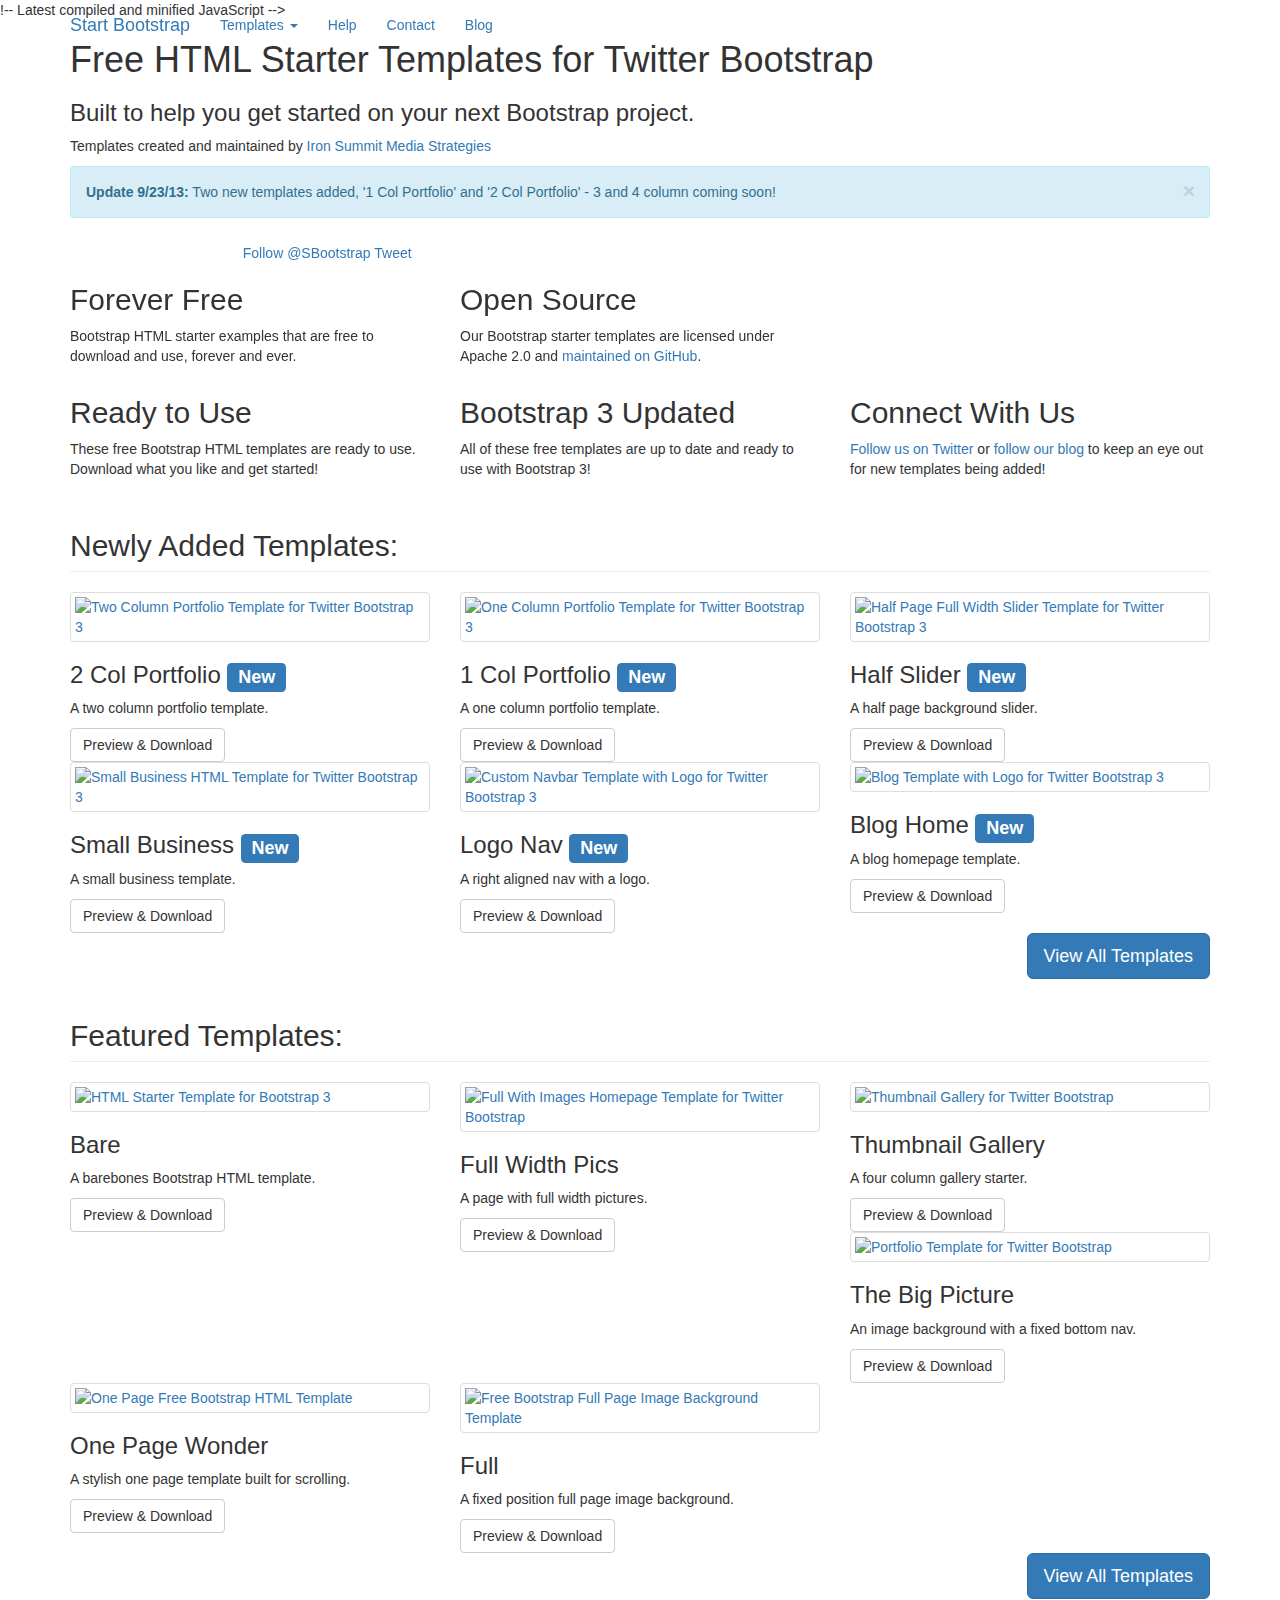
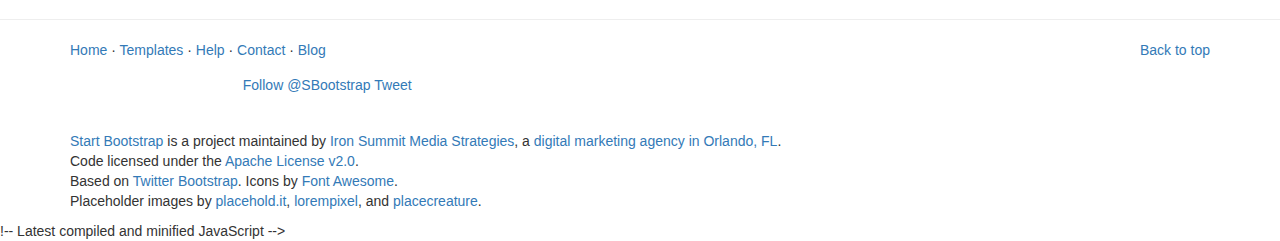
==== mybootstrap/index.html @ abdac895 "Update" ====
<!DOCTYPE html>
<html lang="en">
  <head>
    <meta charset="utf-8">
    <meta name="viewport" content="width=device-width, initial-scale=1.0">
    <meta name="description" content="Free HTML Starter Templates for Bootstrap - Up to date for Bootstrap 3! An even faster way to develop websites in Bootstrap!">

    <link rel="icon" href="img/favicon.png" type="image/x-icon">

    <title>Start Bootstrap - Free HTML Templates for Bootstrap 3</title>

    <!-- Bootstrap core CSS -->
    <link rel="stylesheet" href="//netdna.bootstrapcdn.com/bootstrap/3.0.0/css/bootstrap.min.css">

     !-- Latest compiled and minified JavaScript -->
     <script src="//netdna.bootstrapcdn.com/bootstrap/3.0.0/js/bootstrap.min.js"></script>

     <link href="//netdna.bootstrapcdn.com/twitter-bootstrap/2.3.2/css/bootstrap-combined.no-icons.min.css" rel="stylesheet">
     <link href="//netdna.bootstrapcdn.com/font-awesome/3.2.1/css/font-awesome.css" rel="stylesheet">    

    
    <!-- Start Bootstrap CSS - DON'T USE THIS FOR THE TEMPLATES! -->
    <link href="${pageContext.request.contextPath}/css/mystyle.css" rel="stylesheet">
   

  </head>

  <body>

    <nav class="navbar navbar-fixed-top startbootstrap-nav" role="navigation">
      <div class="container">
        <div class="navbar-header">
          <button type="button" class="navbar-toggle" data-toggle="collapse" data-target=".navbar-ex1-collapse">
            <span class="sr-only">Toggle navigation</span>
            <span class="icon-bar"></span>
            <span class="icon-bar"></span>
            <span class="icon-bar"></span>
          </button>
          <a class="navbar-brand" href="index.html">Start Bootstrap</a>
        </div>

        <!-- Collect the nav links, forms, and other content for toggling -->
        <div class="collapse navbar-collapse navbar-ex1-collapse">
          <ul class="nav navbar-nav">
            <li class="dropdown">
              <a href="#" class="dropdown-toggle" data-toggle="dropdown">Templates <b class="caret"></b></a>
              <ul class="dropdown-menu">
                <li><a href="all-templates.html">All Templates</a></li>
                <li class="divider"></li>
                <li><a href="home-page-templates.html">Home Page Templates</a></li>
                <li><a href="other-page-templates.html">Other Page Templates</a></li>
                <li><a href="full-site-templates.html">Full Site Templates</a></li>
              </ul>
            </li>
            <li><a href="help.html">Help</a></li>
            <li><a href="contact.html">Contact</a></li>
            <li><a href="http://startbootstrap.tumblr.com/">Blog</a></li>
          </ul>
        </div><!-- /.navbar-collapse -->
      </div><!-- /.container -->
    </nav>

    <!-- Masthead -->
    <div class="masthead">
      <div class="container">

        <div class="row">
          <div class="col-lg-12">
            <h1>Free HTML Starter Templates for Twitter Bootstrap</h1>
            <h3>Built to help you get started on your next Bootstrap project.</h3>
            <p>Templates created and maintained by <a href="http://www.ironsummitmedia.com">Iron Summit Media Strategies</a></p>

            <div class="alert alert-info alert-dismissable">
              <button type="button" class="close" data-dismiss="alert" aria-hidden="true">&times;</button>
              <strong>Update 9/23/13:</strong> Two new templates added, '1 Col Portfolio' and '2 Col Portfolio' - 3 and 4 column coming soon!
            </div>

            <div id="social">
              <iframe id="gh-fork" src="http://ghbtns.com/github-btn.html?user=ironsummitmedia&repo=startbootstrap&type=fork" allowtransparency="true" frameborder="0" scrolling="0" width="55px" height="20px"></iframe>
              <iframe id="gh-star" src="http://ghbtns.com/github-btn.html?user=ironsummitmedia&repo=startbootstrap&type=watch&count=true" allowtransparency="true" frameborder="0" scrolling="0" width="110px" height="20px"></iframe>
              <a href="https://twitter.com/SBootstrap" class="twitter-follow-button" data-show-count="false" data-lang="en">Follow @SBootstrap</a>
              <a href="https://twitter.com/share" class="twitter-share-button" data-url="http://startbootstrap.com" data-via="SBootstrap" data-lang="en">Tweet</a>
            </div>
          </div>
        </div>

      </div>
    </div>

    <!-- Intro home page content -->
    <div class="intro-marketing">
      <div class="container">
        <div class="row">
          <div class="col-lg-4 col-md-4 intro-marketing-box">
            <h2><i class="icon-gift"></i> Forever Free</h2>
            <p>Bootstrap HTML starter examples that are free to download and use, forever and ever.</p>
          </div>
          <div class="col-lg-4 col-md-4 intro-marketing-box">
            <h2><i class="icon-github"></i> Open Source</h2>
            <p>Our Bootstrap starter templates are licensed under Apache 2.0 and <a href="https://github.com/ironsummitmedia/startbootstrap/">maintained on GitHub</a>.</p>
          </div>
          <div class="col-lg-4 col-md-4 intro-marketing-box">
            <div id="carbonads-container"><div class="carbonad"><div id="azcarbon"></div><script type="text/javascript">var z = document.createElement("script"); z.type = "text/javascript"; z.async = true; z.src = "http://engine.carbonads.com/z/51625/azcarbon_2_1_0_HORIZ"; var s = document.getElementsByTagName("script")[0]; s.parentNode.insertBefore(z, s);</script></div></div>
          </div>
          <div class="clearfix"></div>
          <div class="col-lg-4 col-md-4 intro-marketing-box">
            <h2><i class="icon-folder-open"></i> Ready to Use</h2>
            <p>These free Bootstrap HTML templates are ready to use. Download what you like and get started!</p>
          </div>
          <div class="col-lg-4 col-md-4 intro-marketing-box">
            <h2><i class="icon-ok"></i> Bootstrap 3 Updated</h2>
            <p>All of these free templates are up to date and ready to use with Bootstrap 3!</p>
          </div>
          <div class="col-lg-4 col-md-4 intro-marketing-box">
            <h2><i class="icon-bullhorn"></i> Connect With Us</h2>
            <p><a href="https://twitter.com/SBootstrap">Follow us on Twitter</a> or <a href="http://startbootstrap.tumblr.com/">follow our blog</a> to keep an eye out for new templates being added!</p>
          </div>
        </div>
      </div>
    </div>

    <!-- Page content -->
    <div class="templates">
      <div class="container">

        <div class="row">
          <div class="col-lg-12">
            <h2 class="page-header">Newly Added Templates:</h2>
          </div>

          <div class="col-lg-4 col-sm-6">
            <div class="preview">
              <a class="thumbnail" href="1-col-portfolio.html"><img src="img/2-col-portfolio.jpg" class="img-responsive" alt="Two Column Portfolio Template for Twitter Bootstrap 3"></a>
              <h3>2 Col Portfolio <span class="label label-primary">New</span></h3>
              <p>A two column portfolio template.</p>
              <div class="btn-group"><a class="btn btn-default" href="2-col-portfolio.html">Preview &amp; Download</a></div>
            </div>
          </div>

          <div class="col-lg-4 col-sm-6">
            <div class="preview">
              <a class="thumbnail" href="1-col-portfolio.html"><img src="img/1-col-portfolio.jpg" class="img-responsive" alt="One Column Portfolio Template for Twitter Bootstrap 3"></a>
              <h3>1 Col Portfolio <span class="label label-primary">New</span></h3>
              <p>A one column portfolio template.</p>
              <div class="btn-group"><a class="btn btn-default" href="1-col-portfolio.html">Preview &amp; Download</a></div>
            </div>
          </div>

          <div class="col-lg-4 col-sm-6">
            <div class="preview">
              <a class="thumbnail" href="half-slider.html"><img src="img/half-slider.jpg" class="img-responsive" alt="Half Page Full Width Slider Template for Twitter Bootstrap 3"></a>
              <h3>Half Slider <span class="label label-primary">New</span></h3>
              <p>A half page background slider.</p>
              <div class="btn-group"><a class="btn btn-default" href="half-slider.html">Preview &amp; Download</a></div>
            </div>
          </div>

          <div class="col-lg-4 col-sm-6">
            <div class="preview">
              <a class="thumbnail" href="small-business.html"><img src="img/small-business.jpg" class="img-responsive" alt="Small Business HTML Template for Twitter Bootstrap 3"></a>
              <h3>Small Business <span class="label label-primary">New</span></h3>
              <p>A small business template.</p>
              <div class="btn-group"><a class="btn btn-default" href="small-business.html">Preview &amp; Download</a></div>
            </div>
          </div>

          <div class="col-lg-4 col-sm-6">
            <div class="preview">
              <a class="thumbnail" href="logo-nav.html"><img src="img/logo-nav.jpg" class="img-responsive" alt="Custom Navbar Template with Logo for Twitter Bootstrap 3"></a>
              <h3>Logo Nav <span class="label label-primary">New</span></h3>
              <p>A right aligned nav with a logo.</p>
              <div class="btn-group"><a class="btn btn-default" href="logo-nav.html">Preview &amp; Download</a></div>
            </div>
          </div>

          <div class="col-lg-4 col-sm-6">
            <div class="preview">
              <a class="thumbnail" href="blog-home.html"><img src="img/blog-home.jpg" class="img-responsive" alt="Blog Template with Logo for Twitter Bootstrap 3"></a>
              <h3>Blog Home <span class="label label-primary">New</span></h3>
              <p>A blog homepage template.</p>
              <div class="btn-group"><a class="btn btn-default" href="blog-home.html">Preview &amp; Download</a></div>
            </div>
          </div>

        </div>
        
        <div class="row">
          
          <div class="col-lg-12">
            <a class="btn btn-primary btn-lg pull-right" href="all-templates.html">View All Templates <i class="icon-double-angle-right"></i></a>
          </div>

        </div>

        <div class="row">
          <div class="col-lg-12">
            <h2 class="page-header">Featured Templates:</h2>
          </div>

          <div class="col-lg-4 col-sm-6">
            <div class="preview">
              <a class="thumbnail" href="bare.html"><img src="img/bare.jpg" class="img-responsive" alt="HTML Starter Template for Bootstrap 3"></a>
              <h3>Bare</h3>
              <p>A barebones Bootstrap HTML template.</p>
              <div class="btn-group"><a class="btn btn-default" href="bare.html">Preview &amp; Download</a></div>
            </div>
          </div>

          <div class="col-lg-4 col-sm-6">
            <div class="preview">
              <a class="thumbnail" href="full-width-pics.html"><img src="img/full-width-pics.jpg" class="img-responsive" alt="Full With Images Homepage Template for Twitter Bootstrap"></a>
              <h3>Full Width Pics</h3>
              <p>A page with full width pictures.</p>
              <div class="btn-group"><a class="btn btn-default" href="full-width-pics.html">Preview &amp; Download</a></div>
            </div>
          </div>

          <div class="col-lg-4 col-sm-6">
            <div class="preview">
              <a class="thumbnail" href="thumbnail-gallery.html"><img src="img/thumbnail-gallery.jpg" class="img-responsive" alt="Thumbnail Gallery for Twitter Bootstrap"></a>
              <h3>Thumbnail Gallery</h3>
              <p>A four column gallery starter.</p>
              <div class="btn-group"><a class="btn btn-default" href="thumbnail-gallery.html">Preview &amp; Download</a></div>
            </div>
          </div>

          <div class="col-lg-4 col-sm-6">
            <div class="preview">
              <a class="thumbnail" href="the-big-picture.html"><img src="img/the-big-picture.jpg" class="img-responsive" alt="Portfolio Template for Twitter Bootstrap"></a>
              <h3>The Big Picture</h3>
              <p>An image background with a fixed bottom nav.</p>
              <div class="btn-group"><a class="btn btn-default" href="the-big-picture.html">Preview &amp; Download</a></div>
            </div>
          </div>

          <div class="col-lg-4 col-sm-6">
            <div class="preview">
              <a class="thumbnail" href="one-page-wonder.html"><img src="img/one-page-wonder.jpg" class="img-responsive" alt="One Page Free Bootstrap HTML Template"></a>
              <h3>One Page Wonder</h3>
              <p>A stylish one page template built for scrolling.</p>
              <div class="btn-group"><a class="btn btn-default" href="one-page-wonder.html">Preview &amp; Download</a></div>
            </div>
          </div>

          <div class="col-lg-4 col-sm-6">
            <div class="preview">
              <a class="thumbnail" href="full.html"><img src="img/full.jpg" class="img-responsive" alt="Free Bootstrap Full Page Image Background Template"></a>
              <h3>Full</h3>
              <p>A fixed position full page image background.</p>
              <div class="btn-group"><a class="btn btn-default" href="full.html">Preview &amp; Download</a></div>
            </div>
          </div>

        </div>

        <div class="row">

          <div class="col-lg-12">
            <a class="btn btn-primary btn-lg pull-right" href="all-templates.html">View All Templates <i class="icon-double-angle-right"></i></a>
          </div>

        </div>

      </div>
    </div>
    
    <hr>
    
    <footer>
      <div class="container">
      
        <div class="row">
          <div class="col-lg-12">
            <p><a href="index.html">Home</a> &middot; <a href="all-templates.html">Templates</a> &middot; <a href="help.html">Help</a> &middot; <a href="contact.html">Contact</a> &middot; <a href="http://startbootstrap.tumblr.com/">Blog</a><span class="pull-right hidden-sm"><a href="#">Back to top</a></span></p>
            <p>
              <iframe id="gh-fork" src="http://ghbtns.com/github-btn.html?user=ironsummitmedia&repo=startbootstrap&type=fork" allowtransparency="true" frameborder="0" scrolling="0" width="55px" height="20px"></iframe>
              <iframe id="gh-star" src="http://ghbtns.com/github-btn.html?user=ironsummitmedia&repo=startbootstrap&type=watch&count=true" allowtransparency="true" frameborder="0" scrolling="0" width="110px" height="20px"></iframe>
              <a href="https://twitter.com/SBootstrap" class="twitter-follow-button" data-show-count="false" data-lang="en">Follow @SBootstrap</a>
              <a href="https://twitter.com/share" class="twitter-share-button" data-url="http://startbootstrap.com" data-via="SBootstrap" data-lang="en">Tweet</a>
              <br>
              <iframe src="//www.facebook.com/plugins/like.php?href=https%3A%2F%2Fwww.facebook.com%2FIronSummitMedia&amp;width=450&amp;height=21&amp;colorscheme=light&amp;layout=button_count&amp;action=like&amp;show_faces=false&amp;send=false" scrolling="no" frameborder="0" style="border:none; overflow:hidden; width:150px; height:21px;" allowTransparency="true"></iframe>
            </p>
            <p>
              <a href="http://www.startbootstrap.com">Start Bootstrap</a> is a project maintained by <a href="http://www.ironsummitmedia.com">Iron Summit Media Strategies</a>, a <a href="http://www.ironsummitmedia.com">digital marketing agency in Orlando, FL</a>.<br>
              Code licensed under the <a href="http://www.apache.org/licenses/LICENSE-2.0">Apache License v2.0</a>.<br>
              Based on <a href="http://getbootstrap.com/">Twitter Bootstrap</a>. Icons by <a href="http://fortawesome.github.io/Font-Awesome/">Font Awesome</a>.<br>
              Placeholder images by <a href="http://placehold.it/">placehold.it</a>, <a href="http://lorempixel.com/">lorempixel</a>, and <a href="http://placecreature.com/">placecreature</a>.
            </p> 
          </div>
        </div>   
      </div>
    </footer>

    !-- Latest compiled and minified JavaScript -->
<script src="//netdna.bootstrapcdn.com/bootstrap/3.0.0/js/bootstrap.min.js"></script>
  

    </body>
</html>
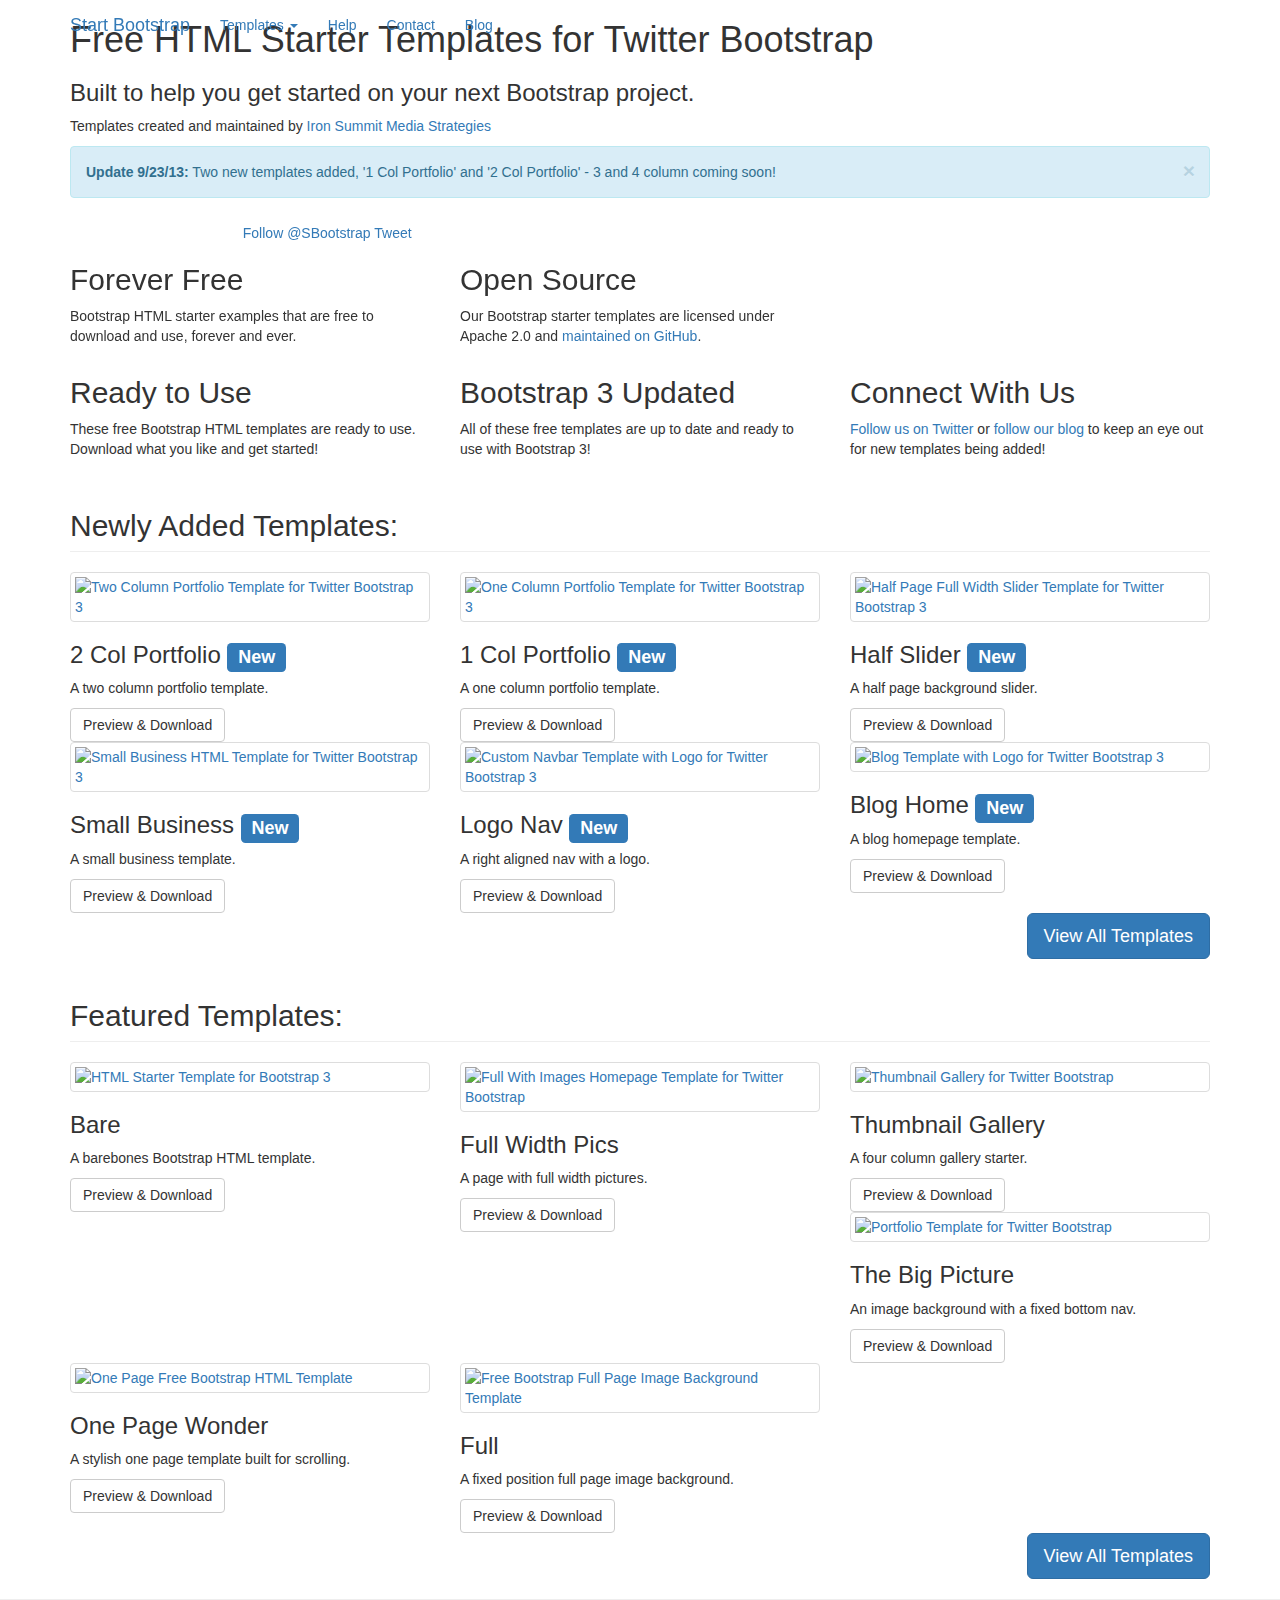
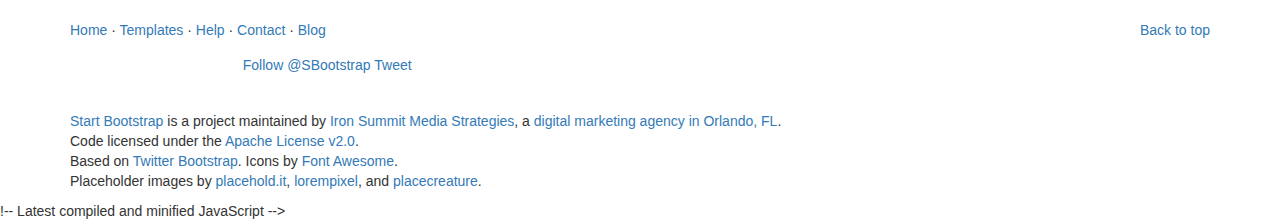
==== commit 4708f0b9: "Update" ====
--- a/mybootstrap/index.html
+++ b/mybootstrap/index.html
@@ -12,15 +12,14 @@
     <!-- Bootstrap core CSS -->
     <link rel="stylesheet" href="//netdna.bootstrapcdn.com/bootstrap/3.0.0/css/bootstrap.min.css">
 
-     !-- Latest compiled and minified JavaScript -->
-     <script src="//netdna.bootstrapcdn.com/bootstrap/3.0.0/js/bootstrap.min.js"></script>
-
-     <link href="//netdna.bootstrapcdn.com/twitter-bootstrap/2.3.2/css/bootstrap-combined.no-icons.min.css" rel="stylesheet">
-     <link href="//netdna.bootstrapcdn.com/font-awesome/3.2.1/css/font-awesome.css" rel="stylesheet">    
+   
+
+    <!-- Font Awesome -->
+    <link href="//netdna.bootstrapcdn.com/font-awesome/3.2.1/css/font-awesome.css" rel="stylesheet">    
 
     
     <!-- Start Bootstrap CSS - DON'T USE THIS FOR THE TEMPLATES! -->
-    <link href="${pageContext.request.contextPath}/css/mystyle.css" rel="stylesheet">
+    <link href="https://github.com/dypllo/glossario/blob/master/mybootstrap/css/mystyle.css" rel="stylesheet">
    
 
   </head>
